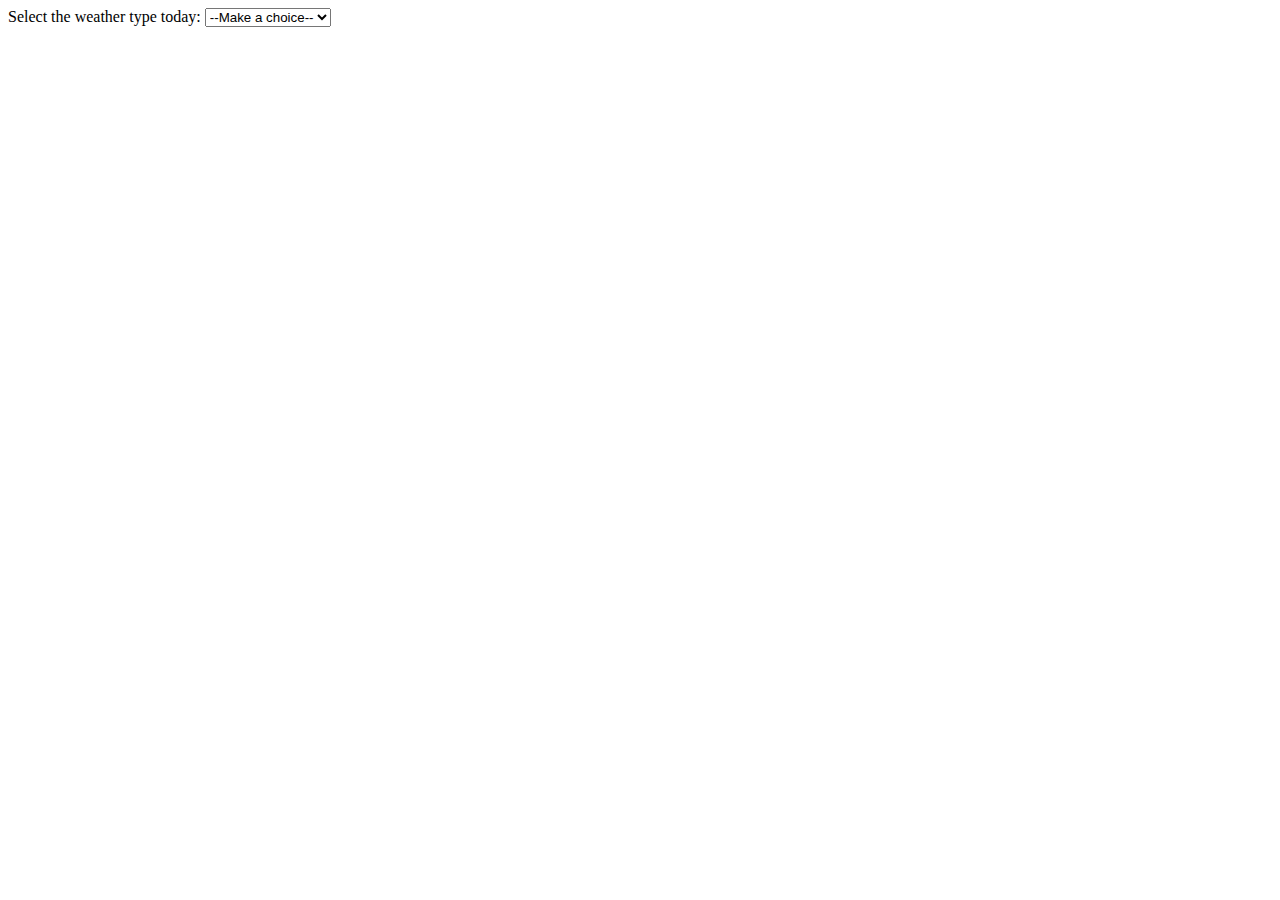
==== practice/practice.html @ 07d45e56 "1" ====
<!DOCTYPE html>
<html lang="en">
	<head>
		<meta charset="UTF-8" />
		<meta http-equiv="X-UA-Compatible" content="IE=edge" />
		<meta name="viewport" content="width=device-width, initial-scale=1.0" />
		<title>Document</title>
	</head>
	<body>
		<label for="weather">Select the weather type today:</label>
		<select id="weather">
			<option value="">--Make a choice--</option>
			<option value="sunny">Sunny</option>
			<option value="rainy">Rainy</option>
			<option value="snowing">Snowing</option>
			<option value="overcast">Overcast</option>
		</select>
		<p></p>
		<script>
			const select = document.querySelector("select");
			const para = document.querySelector("p");
			select.addEventListener("change", () => {
				const choice = select.value;

				switch (choice) {
					case "sunny":
						para.textContent =
							"It is nice and sunny outside today. Wear shorts! Go to the beach, or the park, and get an ice cream.";
						break;
					case "rainy":
						para.textContent =
							"Rain is falling outside; take a rain coat and an umbrella, and don't stay out for too long.";
						break;
					case "snowing":
						para.textContent =
							"The snow is coming down — it is freezing! Best to stay in with a cup of hot chocolate, or go build a snowman.";
						break;
					case "overcast":
						para.textContent =
							"It isn't raining, but the sky is grey and gloomy; it could turn any minute, so take a rain coat just in case.";
						break;
					default:
						para.textContent = "";
				}
			});
			/*
						select.addEventListener("change",setWeather);

						function setWeather() {
							const choice = select.value;

							if (choice === "sunny") {
								if (temperature < 86) {
									para.textContent = `It is ${temperature} degrees outside - nice and sunny. Let\'s go out to the beach, or the park, and get an ice cream.`;
								} else if (temperature >= 86) {
									para.textContent = `It is ${temperature} degrees outside - REALLY HOT! If you want to go outside, make sure to put some sunscreen on.`;
								}
							} else if (choice === "rainy") {
								para.textContent =
									"Rain is falling outside; take a rain coat and an umbrella, and don't stay out for too long.";
							} else if (choice === "snowing") {
								para.textContent =
									"The snow is coming down — it is freezing! Best to stay in with a cup of hot chocolate, or go build a snowman.";
							} else if (choice === "overcast") {
								para.textContent =
									"It isn't raining, but the sky is grey and gloomy; it could turn any minute, so take a rain coat just in case.";
							} else {
								para.textContent = "";
							}
						}
						     */
		</script>
	</body>
</html>
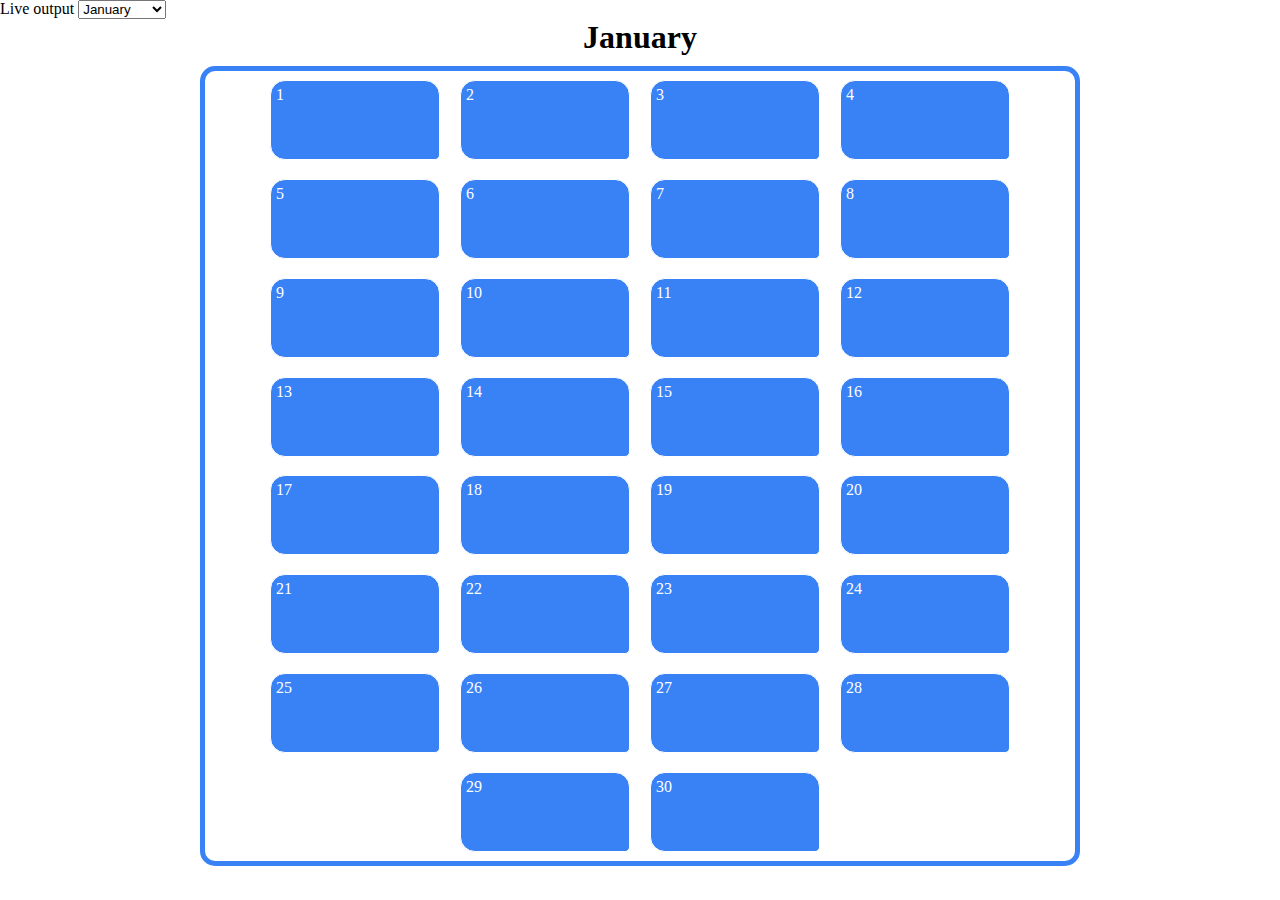
==== commit 68e36fc9: "2" ====
--- a/practice/practice.html
+++ b/practice/practice.html
@@ -4,71 +4,58 @@
 		<meta charset="UTF-8" />
 		<meta http-equiv="X-UA-Compatible" content="IE=edge" />
 		<meta name="viewport" content="width=device-width, initial-scale=1.0" />
-		<title>Document</title>
+		<title>Conditional</title>
+		<link rel="stylesheet" href="/practice/practice.css" />
 	</head>
 	<body>
-		<label for="weather">Select the weather type today:</label>
-		<select id="weather">
-			<option value="">--Make a choice--</option>
-			<option value="sunny">Sunny</option>
-			<option value="rainy">Rainy</option>
-			<option value="snowing">Snowing</option>
-			<option value="overcast">Overcast</option>
+		<label for="month">Live output</label>
+		<select name="month">
+			<option value="january">January</option>
+			<option value="february">February</option>
+			<option value="march">March</option>
+			<option value="april">April</option>
+			<option value="may">May</option>
+			<option value="june">June</option>
+			<option value="july">July</option>
+			<option value="august">August</option>
+			<option value="september">September</option>
+			<option value="october">October</option>
+			<option value="november">November</option>
+			<option value="december">December</option>
 		</select>
-		<p></p>
-		<script>
-			const select = document.querySelector("select");
-			const para = document.querySelector("p");
-			select.addEventListener("change", () => {
-				const choice = select.value;
-
-				switch (choice) {
-					case "sunny":
-						para.textContent =
-							"It is nice and sunny outside today. Wear shorts! Go to the beach, or the park, and get an ice cream.";
-						break;
-					case "rainy":
-						para.textContent =
-							"Rain is falling outside; take a rain coat and an umbrella, and don't stay out for too long.";
-						break;
-					case "snowing":
-						para.textContent =
-							"The snow is coming down — it is freezing! Best to stay in with a cup of hot chocolate, or go build a snowman.";
-						break;
-					case "overcast":
-						para.textContent =
-							"It isn't raining, but the sky is grey and gloomy; it could turn any minute, so take a rain coat just in case.";
-						break;
-					default:
-						para.textContent = "";
-				}
-			});
-			/*
-						select.addEventListener("change",setWeather);
-
-						function setWeather() {
-							const choice = select.value;
-
-							if (choice === "sunny") {
-								if (temperature < 86) {
-									para.textContent = `It is ${temperature} degrees outside - nice and sunny. Let\'s go out to the beach, or the park, and get an ice cream.`;
-								} else if (temperature >= 86) {
-									para.textContent = `It is ${temperature} degrees outside - REALLY HOT! If you want to go outside, make sure to put some sunscreen on.`;
-								}
-							} else if (choice === "rainy") {
-								para.textContent =
-									"Rain is falling outside; take a rain coat and an umbrella, and don't stay out for too long.";
-							} else if (choice === "snowing") {
-								para.textContent =
-									"The snow is coming down — it is freezing! Best to stay in with a cup of hot chocolate, or go build a snowman.";
-							} else if (choice === "overcast") {
-								para.textContent =
-									"It isn't raining, but the sky is grey and gloomy; it could turn any minute, so take a rain coat just in case.";
-							} else {
-								para.textContent = "";
-							}
-						}
-						     */
-		</script>
+		<h1>January</h1>
+		<div class="numbers">
+			<div class="number">1</div>
+			<div class="number">2</div>
+			<div class="number">3</div>
+			<div class="number">4</div>
+			<div class="number">5</div>
+			<div class="number">6</div>
+			<div class="number">7</div>
+			<div class="number">8</div>
+			<div class="number">9</div>
+			<div class="number">10</div>
+			<div class="number">11</div>
+			<div class="number">12</div>
+			<div class="number">13</div>
+			<div class="number">14</div>
+			<div class="number">15</div>
+			<div class="number">16</div>
+			<div class="number">17</div>
+			<div class="number">18</div>
+			<div class="number">19</div>
+			<div class="number">20</div>
+			<div class="number">21</div>
+			<div class="number">22</div>
+			<div class="number">23</div>
+			<div class="number">24</div>
+			<div class="number">25</div>
+			<div class="number">26</div>
+			<div class="number">27</div>
+			<div class="number">28</div>
+			<div class="number">29</div>
+			<div class="number">30</div>
+			<!--<div class="number">31</div>-->
+		</div>
 	</body>
 </html>
--- a/practice/practice.css
+++ b/practice/practice.css
@@ -0,0 +1,33 @@
+* {
+	margin: 0;
+	padding: 0;
+	list-style-type: none;
+	text-decoration: none;
+	box-sizing: border-box;
+}
+
+h1 {
+	text-align: center;
+}
+
+.numbers {
+	border: 5px solid #3882f6;
+	margin: 10px 200px;
+	height: 800px;
+	justify-content: center;
+	align-items: center;
+	display: flex;
+	flex-flow: row wrap;
+	border-radius: 15px;
+}
+
+.number {
+	border: 1px solid white;
+	width: 170px;
+	height: 80px;
+	margin: 5px 10px;
+	border-radius: 15px 15px 5px;
+	padding: 5px;
+	color: white;
+	background-color: #3882f6;
+}
